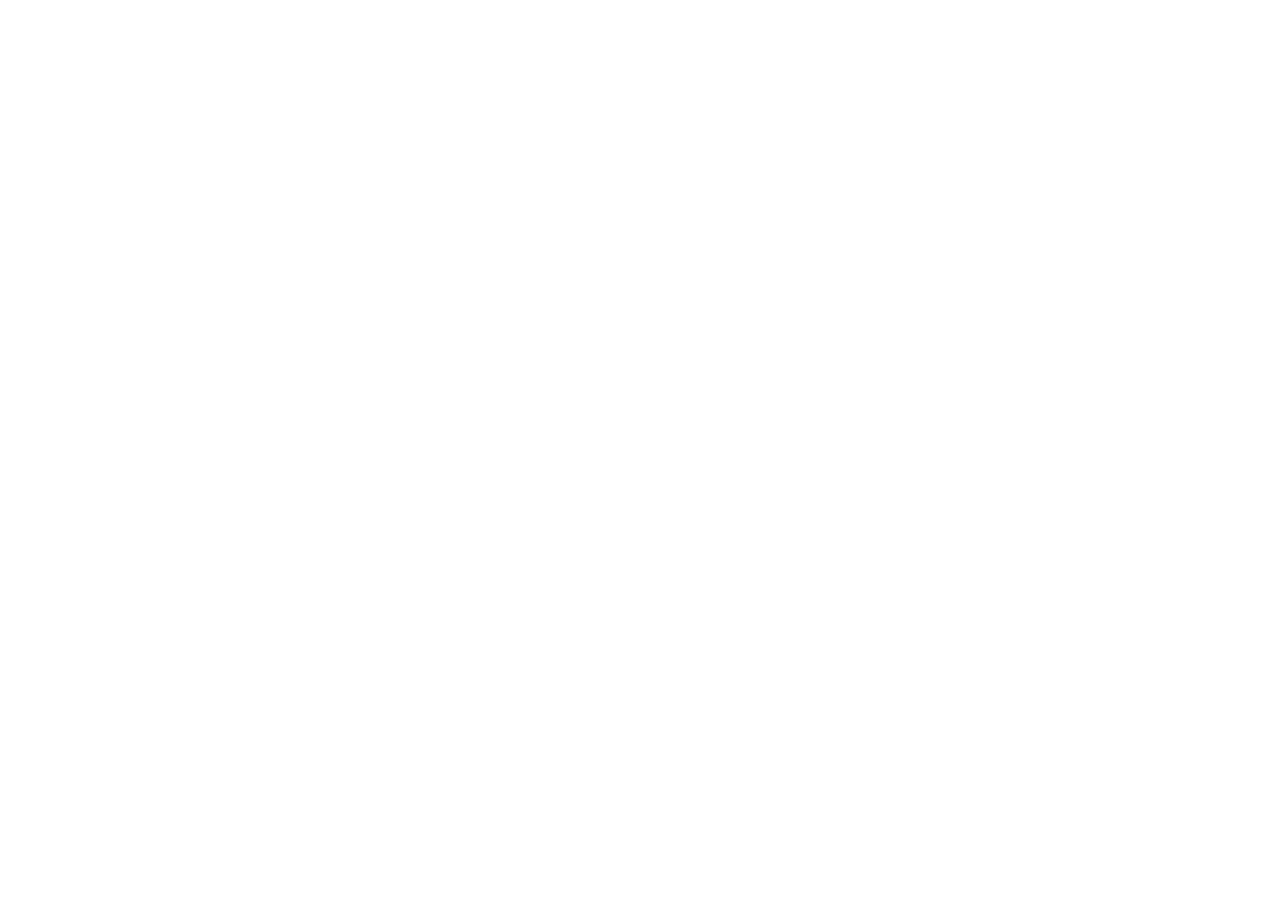
==== index.html @ 603286f2 "Initial commit" ====
<!doctype html>
<html>
  <head>
    <meta charset="utf-8">
    <title>In Other Words</title>
    <link rel="stylesheet" href="style.css"/>
  </head>
  <body>
    <canvas id="game"></canvas>
    <script src="repwordsdb.js"></script>
    <script src="util.js"></script>
    <script src="Enemy.js"></script>
    <script src="Game.js"></script>
    <script src="main.js"></script>
    <img src="elephant.png" id="sprite" alt="Sprite"/>
  </body>
</html>
---- style.css ----
#game {
  position: absolute;
  top: 0;
  left: 0;
  width: 100%;
  height: 100%;
}

#sprite {
  display: none;
}
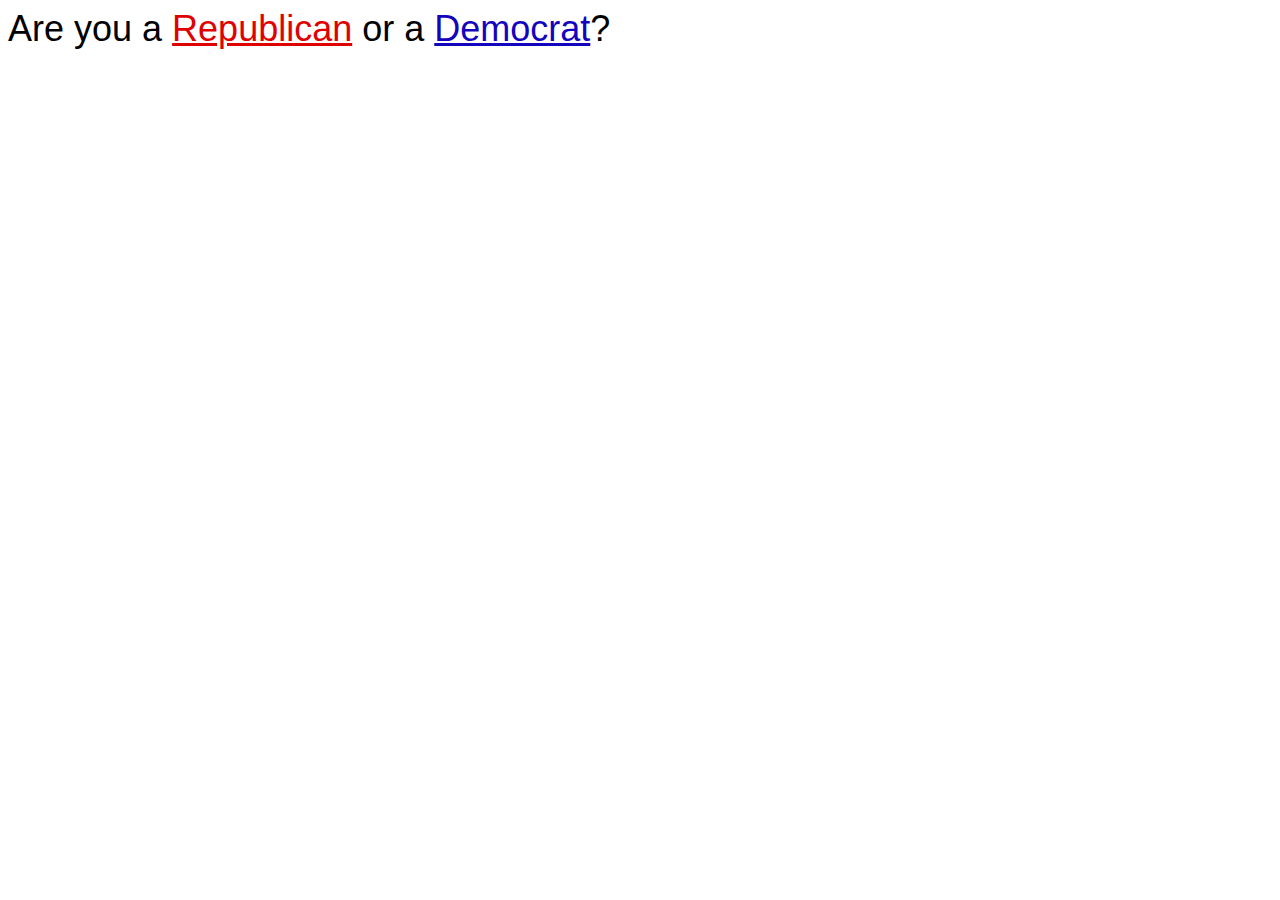
==== commit c65af909: "Improve game flow" ====
--- a/index.html
+++ b/index.html
@@ -6,12 +6,11 @@
     <link rel="stylesheet" href="style.css"/>
   </head>
   <body>
-    <canvas id="game"></canvas>
-    <script src="repwordsdb.js"></script>
-    <script src="util.js"></script>
-    <script src="Enemy.js"></script>
-    <script src="Game.js"></script>
-    <script src="main.js"></script>
-    <img src="elephant.png" id="sprite" alt="Sprite"/>
+    <div class="centered">
+      Are you a
+      <a class="republican" href="rep.html">Republican</a>
+      or a
+      <a class="democrat" href="dem.html">Democrat</a>?
+    </div>
   </body>
 </html>
--- a/style.css
+++ b/style.css
@@ -1,3 +1,7 @@
+body {
+  font: 36px sans-serif;
+}
+
 #game {
   position: absolute;
   top: 0;
@@ -9,3 +13,11 @@
 #sprite {
   display: none;
 }
+
+.republican {
+  color: #DE0100;
+}
+
+.democrat {
+  color: #1404BD;
+}
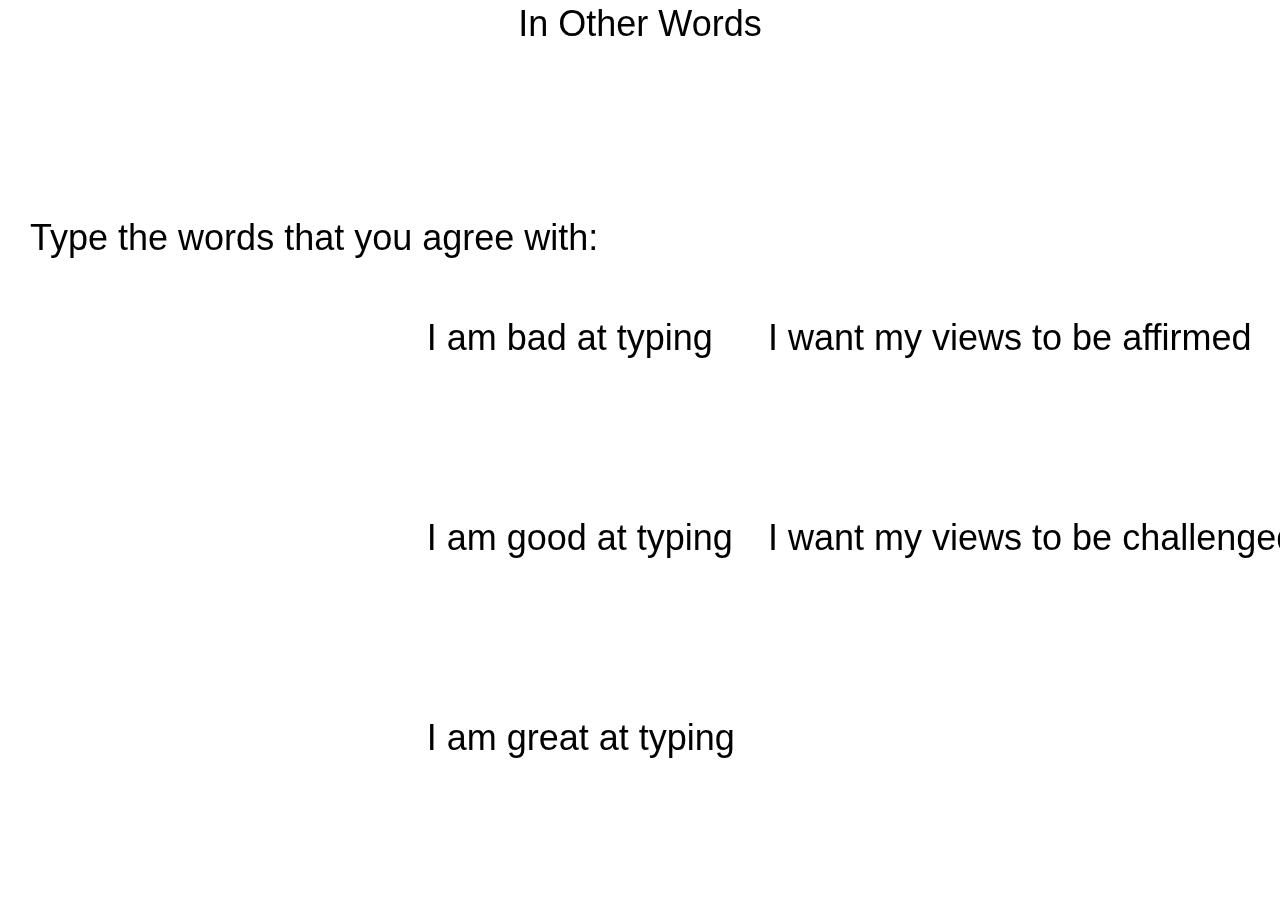
==== commit 8b063031: "Refine to version 4" ====
--- a/index.html
+++ b/index.html
@@ -6,11 +6,17 @@
     <link rel="stylesheet" href="style.css"/>
   </head>
   <body>
-    <div class="centered">
-      Are you a
-      <a class="republican" href="rep.html">Republican</a>
-      or a
-      <a class="democrat" href="dem.html">Democrat</a>?
-    </div>
+    <canvas id="game"></canvas>
+    <script src="repwordsdb.js"></script>
+    <script src="demwordsdb.js"></script>
+    <script src="util.js"></script>
+    <script src="Typing.js"></script>
+    <script src="Enemy.js"></script>
+    <script src="DialogEnemy.js"></script>
+    <script src="Question.js"></script>
+    <script src="Game.js"></script>
+    <script src="start.js"></script>
+    <script src="main.js"></script>
+    <img src="elephant.png" id="sprite" alt="Sprite"/>
   </body>
 </html>
--- a/style.css
+++ b/style.css
@@ -1,5 +1,12 @@
 body {
   font: 36px sans-serif;
+}
+
+.centered {
+  position: absolute;
+  top: 50%;
+  left: 50%;
+  transform: translateY(-50%) translateX(-50%);
 }
 
 #game {
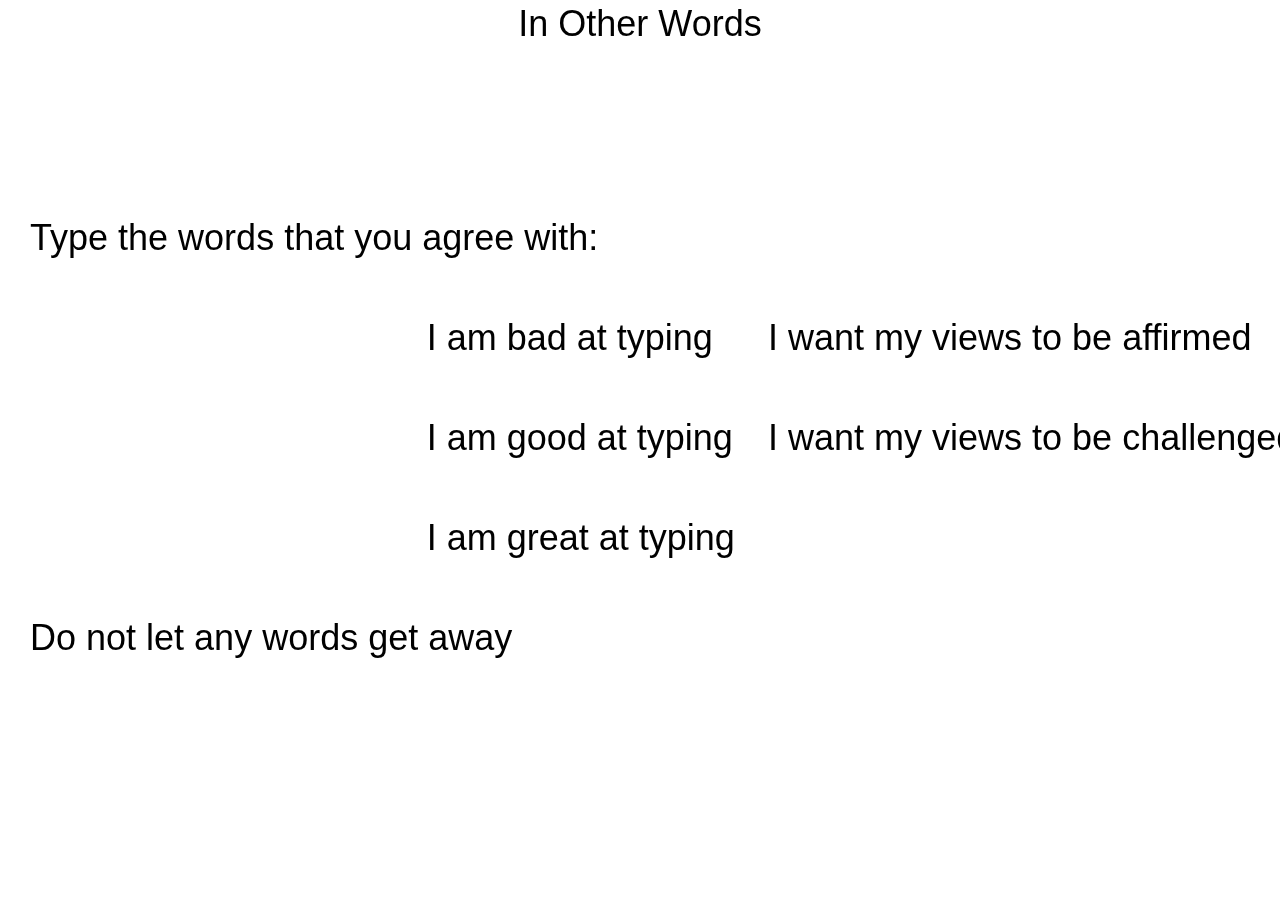
==== commit d9136438: "Improve start state; add key support for chrome; fix inclusion of $19" ====
--- a/index.html
+++ b/index.html
@@ -7,6 +7,7 @@
   </head>
   <body>
     <canvas id="game"></canvas>
+    <script src="key-polyfill.js"></script>
     <script src="repwordsdb.js"></script>
     <script src="demwordsdb.js"></script>
     <script src="util.js"></script>
